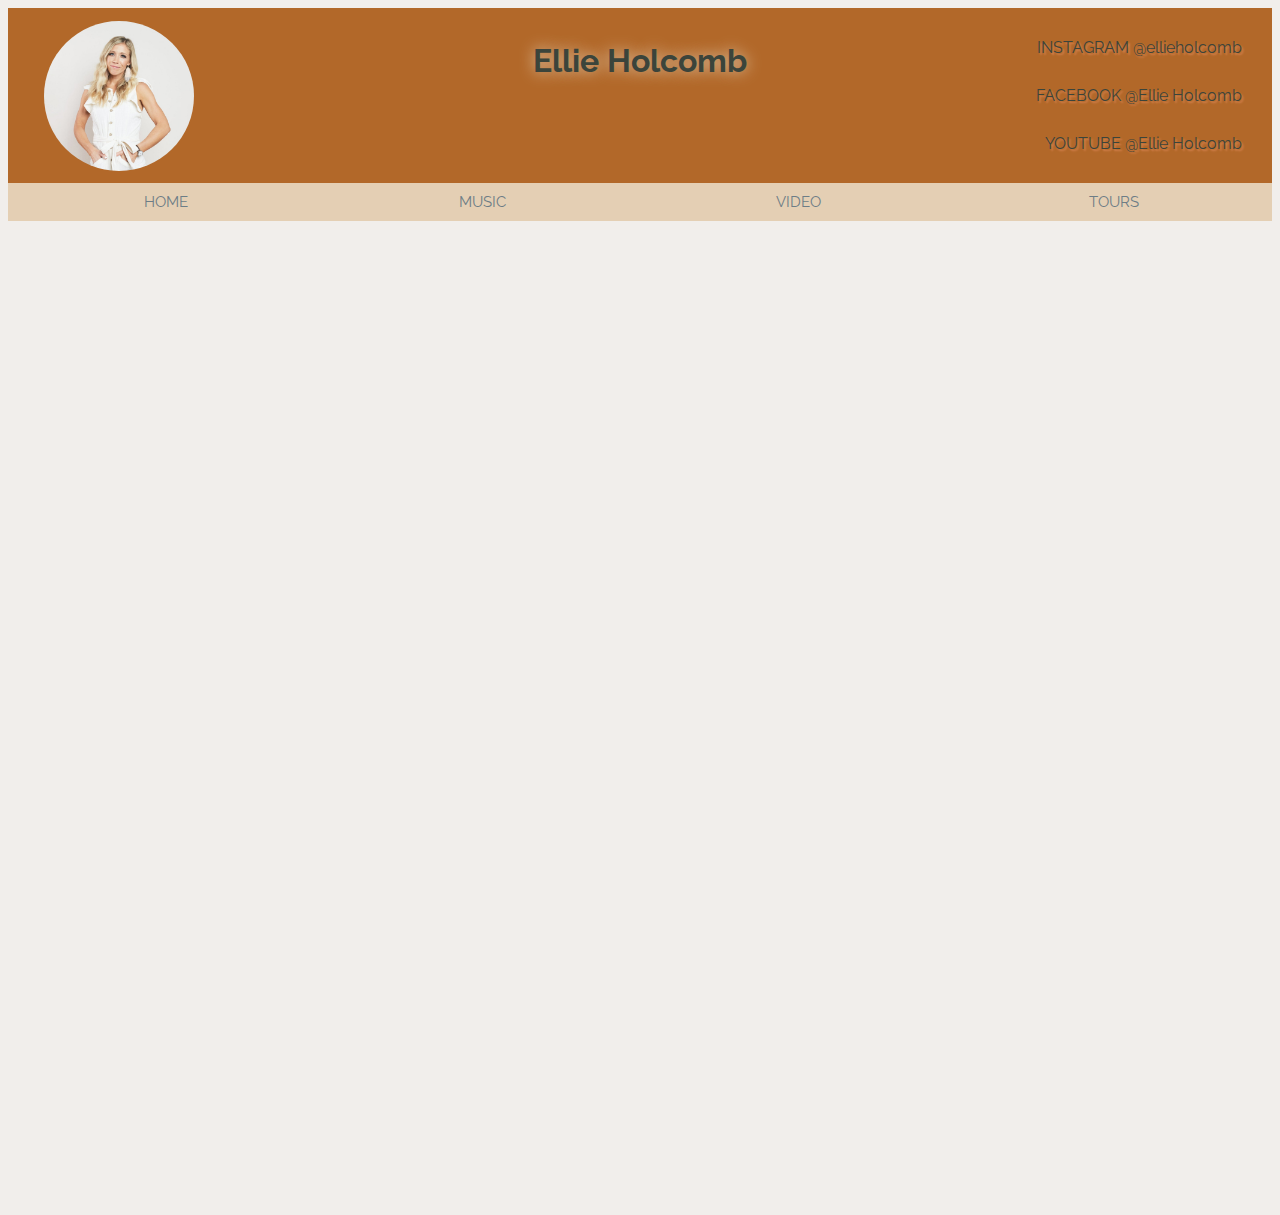
==== video.html @ f485f2e8 "Add files via upload" ====
<!DOCTYPE html>
<html lang="en" dir="ltr">
  <head>
    <meta charset="utf-8">
    <title>About Page</title>
    <link rel="stylesheet" href="./main.css">
  </head>
  <body>
    <div class="container">
      <div class="row">
        <div class="column">
          <img class="profile" src="./images/ec.jpeg" alt="Ellie Holcomb">
        </div>
        <div class="column">
          <h1>Ellie Holcomb</h1>
        </div>
        <div class="column">
          <div class="contact">
            <div class="instagram">
              <a href="https://www.instagram.com/ellieholcomb/" target="_blank">INSTAGRAM @ellieholcomb</a>
            </div>
            <div class="facebook">
              <a href="https://www.facebook.com/ellieholcombmusic" target="_blank">FACEBOOK @Ellie Holcomb</a>
            </div>
            <div class="youtube">
              <a href="https://www.youtube.com/channel/UCt3zDNzQOAIO1rayIf9O3Fw" target="_blank">YOUTUBE @Ellie Holcomb</a>
            </div>
          </div>
        </div>
      </div>
      <div class="menu">
        <div class="column2">
          <a href="./home.html">HOME</a>
        </div>
        <div class="column2">
          <a href="./music.html">MUSIC</a>
        </div>
        <div class="column2">
          <a href="./video.html">VIDEO</a>
        </div>
        <div class="column2">
          <a href="./tours.html">TOURS</a>
        </div>
      </div>
      <div class="videos">
        <div class="video1">
          <iframe width="761" height="428" src="https://www.youtube.com/embed/iyHVIhoAFSU" title="YouTube video player" frameborder="0" allow="accelerometer; autoplay; clipboard-write; encrypted-media; gyroscope; picture-in-picture" allowfullscreen></iframe>
        </div>
        <div class="video1">
          <iframe width="768" height="432" src="https://www.youtube.com/embed/KMgh0VSD_0M" title="YouTube video player" frameborder="0" allow="accelerometer; autoplay; clipboard-write; encrypted-media; gyroscope; picture-in-picture" allowfullscreen></iframe>
        </div>
      </div>
    </div>
  </body>
</html>
---- main.css ----
@import url('https://fonts.googleapis.com/css2?family=Raleway&display=swap');

.container {
  background-color: #f1eeeb;
  font-family: Raleway;
}

body {
  /* color of body background */
  background-color: #f1eeeb;
}

.row {
  display: flex;
  /* color of header background */
  background-color: #b26829;
  height: 175px;
}

.column {
  flex: 20%;
  margin: 1%;
  text-align: center;
  /* color of header text */
  color: #3b443b;
  text-shadow: 0px 0px 15px #e4cfb4;
}

.profile {
  width: 150px;
  border-radius: 200px;
  margin-left: -200px;
}

.contact {
  text-align: right;
}

.instagram {
  margin: 5px;
  padding: 12px;
  text-shadow: 2px 2px 2px #D98452;
}

.facebook {
  margin: 5px;
  padding: 12px;
  text-shadow: 2px 2px 2px #D98452;
  border-radius: 50px;
}

.youtube {
  margin: 5px;
  padding: 12px;
  text-shadow: 2px 2px 2px #D98452;
  border-radius: 50px;
}

.column a {
  /* color of header text */
  color: #3b443b;
}

.column2 a {
  /* color of menu bar text */
  color: #6d7d86;
}

.menu {
  display: flex;
  /* color of menu bar background */
  background-color: #e4cfb4;
}

.column2 {
  flex: 25%;
  text-align: center;
  font-size: 15px;
  margin: 10px;
}

a:link {
  text-decoration: none;
}

.music-content {
  display: flex;
  padding: 100px;
}

.song {
  width: 100%;
}

.song1 {
  margin: 20px;
  flex: 50%;
  box-shadow: -5px -5px 5px #C8c7c5;
}

.content {
  color: #3b443b;
  text-align: center;
  padding-top: 50px;
}

.about {
  padding: 50px;
}

.sep24 {
  display: flex;
  background-color: #BFCDD9;
  margin: 20px;
  color: #3b443b;
}

.date {
  flex: 40%;
  margin: 40px;
}

.tour-info {
  flex: 40%;
  margin: 40px;
  text-align: center;
}

.video1 {
  display: flex;
  flex-direction: column;
  align-items: center;
  margin-top: 5%;
}

.header {
  text-align: center;
  color: #3b443b;
  padding-top: 50px;
}

.photo {
  display: flex;
  flex-direction: column;
  align-items: center;
}
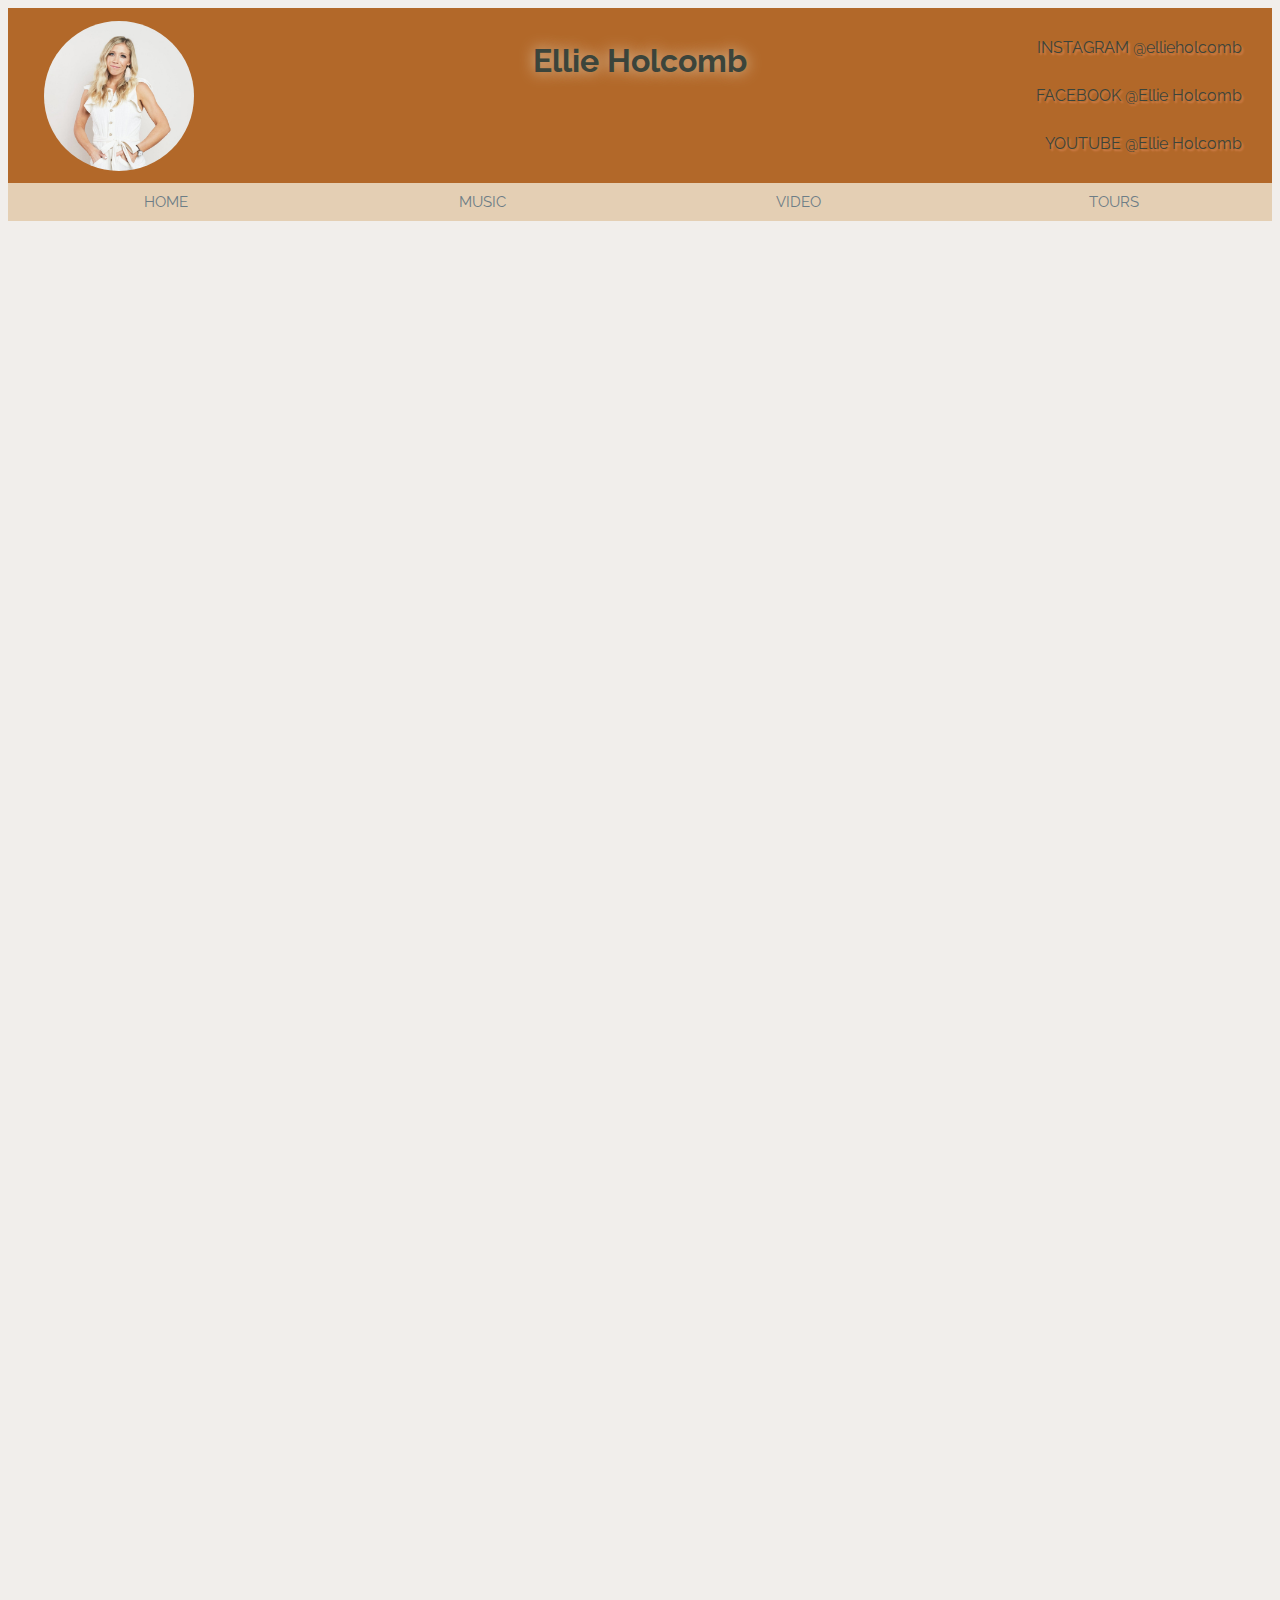
==== commit 4532325f: "Add files via upload" ====
--- a/video.html
+++ b/video.html
@@ -49,6 +49,9 @@
         <div class="video1">
           <iframe width="768" height="432" src="https://www.youtube.com/embed/KMgh0VSD_0M" title="YouTube video player" frameborder="0" allow="accelerometer; autoplay; clipboard-write; encrypted-media; gyroscope; picture-in-picture" allowfullscreen></iframe>
         </div>
+        <div class="video1">
+          <iframe width="770" height="433" src="https://www.youtube.com/embed/8dSYBxEJ7ns" title="YouTube video player" frameborder="0" allow="accelerometer; autoplay; clipboard-write; encrypted-media; gyroscope; picture-in-picture" allowfullscreen></iframe>
+        </div>
       </div>
     </div>
   </body>
--- a/main.css
+++ b/main.css
@@ -127,6 +127,13 @@
   text-align: center;
 }
 
+.button {
+  background-color: white;
+  border-radius: 20px;
+  width: 175px;
+  margin: auto;
+}
+
 .video1 {
   display: flex;
   flex-direction: column;
@@ -145,3 +152,7 @@
   flex-direction: column;
   align-items: center;
 }
+
+.button a {
+  color: #b26829;
+}
